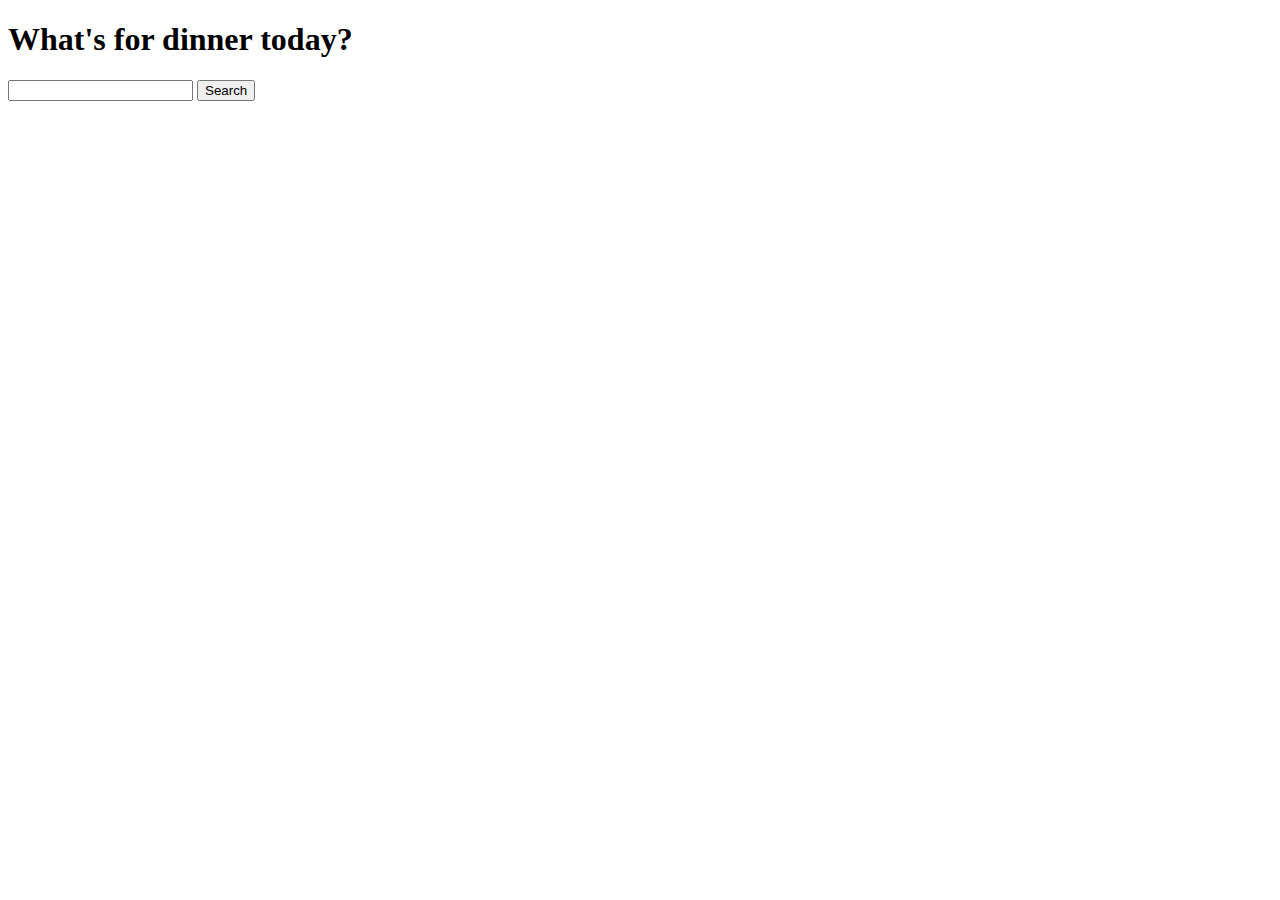
==== index.html @ 0dfb2275 "Create html skeleton to display API fetch results" ====
<!DOCTYPE html>
<html lang="en">
<head>
    <meta charset="UTF-8">
    <meta name="viewport" content="width=device-width, initial-scale=1.0">

    <!-- Import jQuery -->
    <script src="https://ajax.googleapis.com/ajax/libs/jquery/3.5.1/jquery.min.js"></script>

    
    <!-- Import Bootstrap -->
    <link href="https://cdn.jsdelivr.net/npm/bootstrap@5.0.2/dist/css/bootstrap.min.css" rel="stylesheet" integrity="sha384-EVSTQN3/azprG1Anm3QDgpJLIm9Nao0Yz1ztcQTwFspd3yD65VohhpuuCOmLASjC" crossorigin="anonymous">
    
    <!-- Google fonts -->
    <link rel="preconnect" href="https://fonts.googleapis.com">
    <link rel="preconnect" href="https://fonts.gstatic.com" crossorigin>
    <link href="https://fonts.googleapis.com/css2?family=Single+Day&display=swap" rel="stylesheet">
    
    <!-- Import CSS -->
    <link href="style.css" rel="stylesheet" type="text/css">

    <title>Food API</title>

</head>
<body>
    <div id="search_box" class="d-flex flex-column align-items-center container">
        <h1 class="single_day">What's for dinner today?</h1>
        <div>
            <input id="query_input">
            <button id="query_search_button" class="single_day" onclick="search_recipes()">Search</button>
        </div>
    </div>

    <div id="results"></div>    

    <script src="script.js"></script>
</body>
</html>
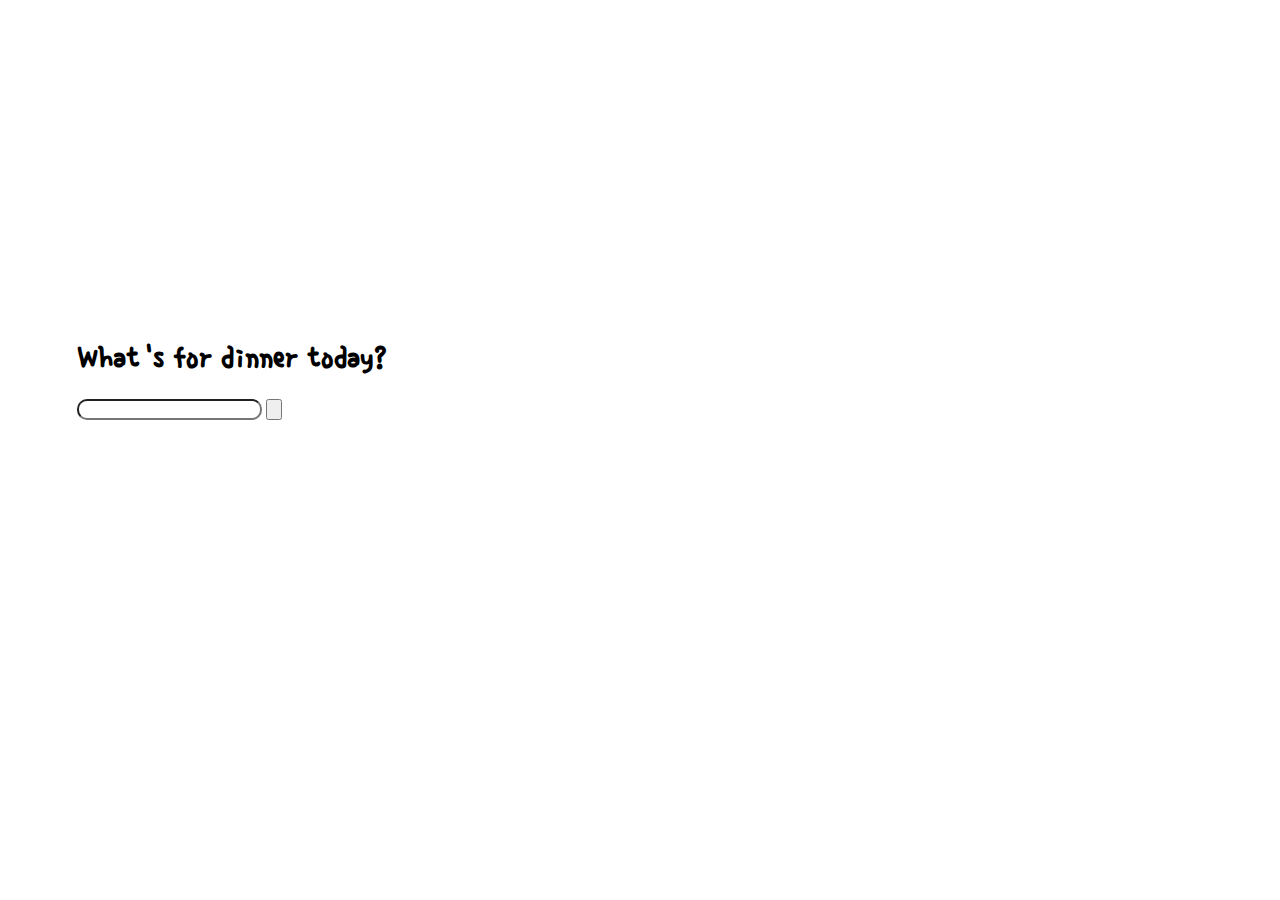
==== commit 1acff0e2: "Add dialog element" ====
--- a/index.html
+++ b/index.html
@@ -26,13 +26,25 @@
     <div id="search_box" class="d-flex flex-column align-items-center container">
         <h1 class="single_day">What's for dinner today?</h1>
         <div>
-            <input id="query_input">
-            <button id="query_search_button" class="single_day" onclick="search_recipes()">Search</button>
+            <form>
+                <input id="query_input">
+                <input type="button" id="submit_button" onclick="search_recipes()">
+            </form>
         </div>
     </div>
 
     <div id="results"></div>    
 
+    <dialog id="modal"></div>
+        <div class="modal_header">
+            <h2 class="modal_title">Title</h2>
+            <button id="close_modal" onclick="close_modal()">&times;</button>
+        </div>
+        <p id="modal_body">Lorem ipsum dolor, sit amet consectetur adipisicing elit. Incidunt dignissimos optio, aut voluptas ipsa mollitia odit, inventore facere consectetur, necessitatibus laboriosam tempora similique commodi sapiente placeat sunt repudiandae fugiat explicabo minima illum velit pariatur neque ea. Impedit minus laboriosam minima ut itaque veritatis, ab aperiam. Iusto harum commodi excepturi architecto.
+        </p>
+        <div id="overlay"></div>
+    </dialog>
+
     <script src="script.js"></script>
 </body>
 </html>--- a/style.css
+++ b/style.css
@@ -0,0 +1,37 @@
+* {
+    box-sizing: border-box;
+}
+
+/* Font */
+.single_day{
+    font-family: 'Single Day', cursive;
+}
+
+body{
+    font-family: 'Single Day', cursive;
+    margin: 0 6%;
+}
+
+#search_box{
+    margin-top: 30%;
+    margin-bottom: 15%;
+}
+
+#results{
+    display: flex;
+    gap: 25px;
+    flex-wrap: wrap;
+    width: 100%;
+}
+
+.cards{
+    display: flex;
+    flex-direction: column;
+    align-items: center;
+    width: 300px;
+}
+
+
+#query_input, #query_search_button, img{
+    border-radius: 10px;
+}
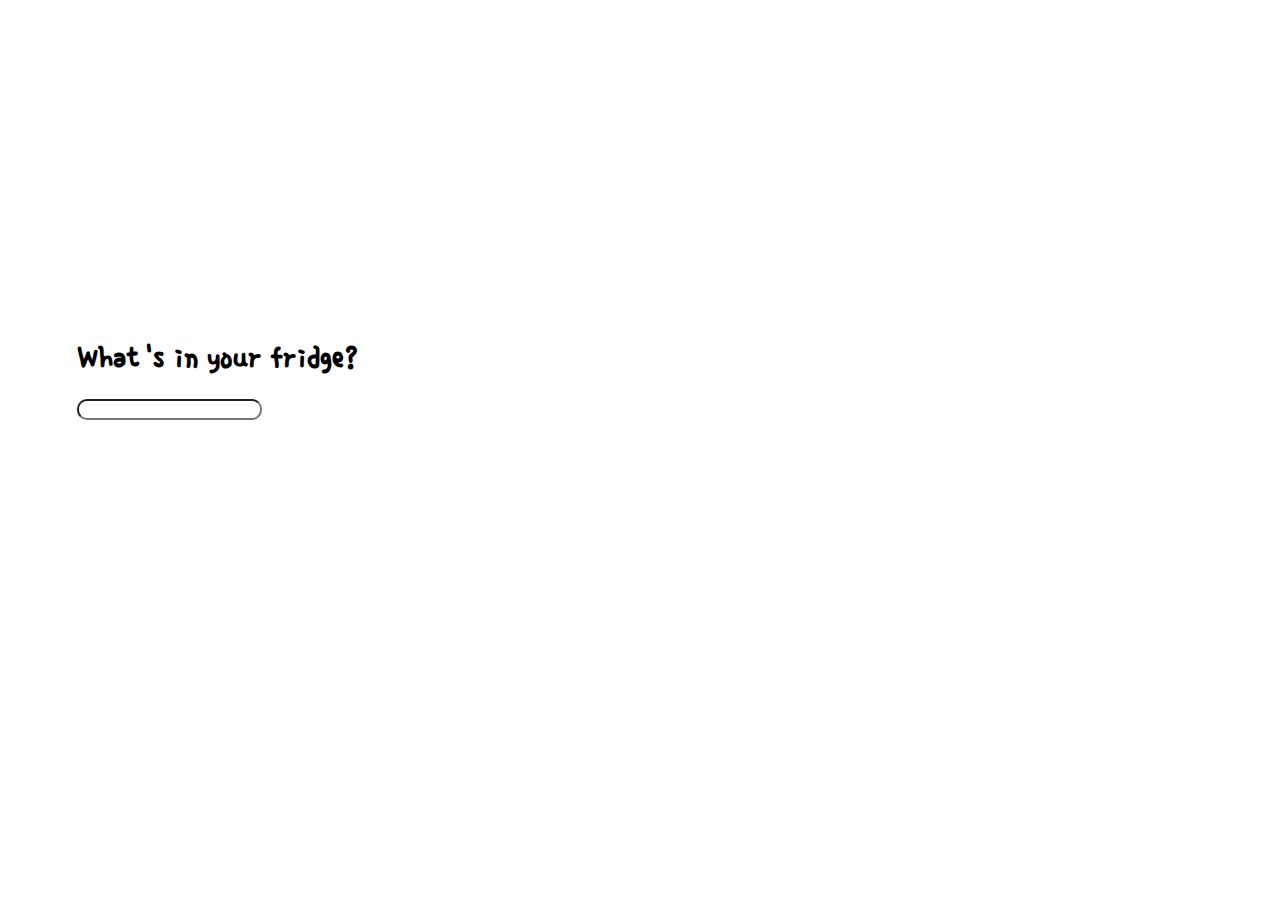
==== commit b021616e: "Add sections to modal box" ====
--- a/index.html
+++ b/index.html
@@ -23,28 +23,33 @@
 
 </head>
 <body>
-    <div id="search_box" class="d-flex flex-column align-items-center container">
-        <h1 class="single_day">What's for dinner today?</h1>
+    <div id="search_box" class="d-flex flex-column align-items-center container slides">
+        <h1 class="single_day">What's in your fridge?</h1>
         <div>
             <form>
                 <input id="query_input">
-                <input type="button" id="submit_button" onclick="search_recipes()">
+                <input type="button" id="submit_button" onclick="search_recipes()" hidden>
             </form>
         </div>
     </div>
 
-    <div id="results"></div>    
+    <div id="results" class="slides">
+        
+    </div>    
 
-    <dialog id="modal"></div>
+    <dialog id="modal">
         <div class="modal_header">
-            <h2 class="modal_title">Title</h2>
             <button id="close_modal" onclick="close_modal()">&times;</button>
         </div>
-        <p id="modal_body">Lorem ipsum dolor, sit amet consectetur adipisicing elit. Incidunt dignissimos optio, aut voluptas ipsa mollitia odit, inventore facere consectetur, necessitatibus laboriosam tempora similique commodi sapiente placeat sunt repudiandae fugiat explicabo minima illum velit pariatur neque ea. Impedit minus laboriosam minima ut itaque veritatis, ab aperiam. Iusto harum commodi excepturi architecto.
-        </p>
+        <h2 id="modal_title"></h2>
+        <p id="modal_summary"></p>
+        <h3>Ingredients: </h3>
+        <p id="modal_ingredients"></p>
+        <p id="modal_body"></p>
         <div id="overlay"></div>
     </dialog>
 
+    <script src="pagination.js"></script>
     <script src="script.js"></script>
 </body>
 </html>